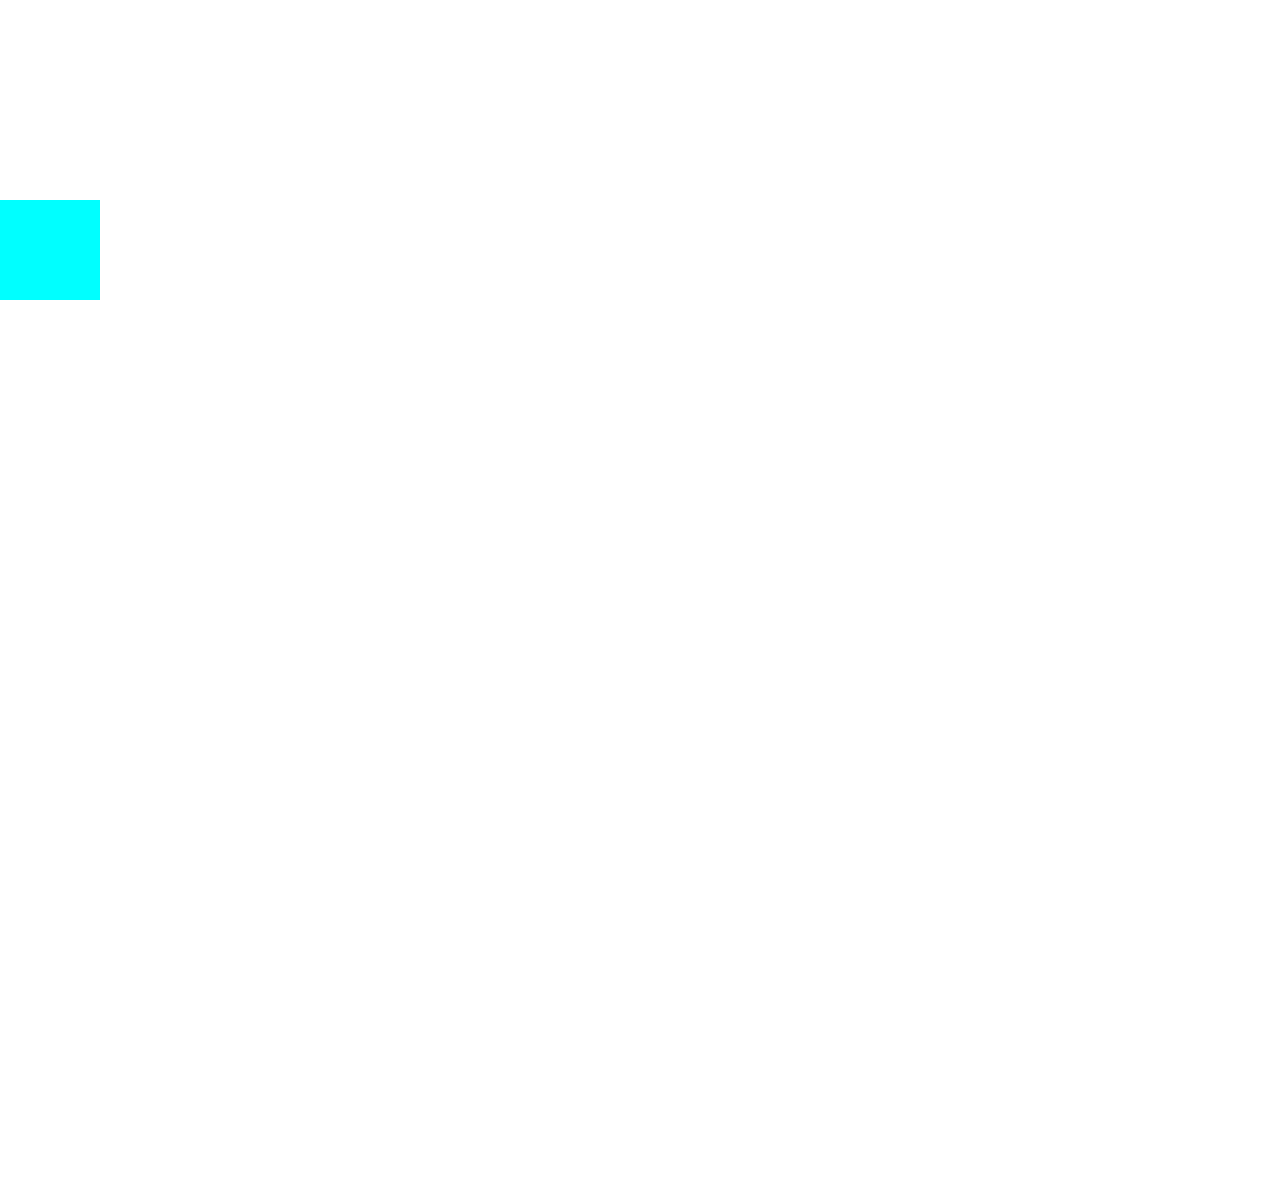
==== s5-transicion-animation-position/index.html @ b23434a6 "[UPDATE] s5-animations-transitions-positions" ====
<!DOCTYPE html>
<html lang="en">

<head>
  <meta charset="UTF-8">
  <meta http-equiv="X-UA-Compatible" content="IE=edge">
  <meta name="viewport" content="width=device-width, initial-scale=1.0">
  <script src="https://kit.fontawesome.com/1f42bf96bf.js" crossorigin="anonymous"></script>
  <link rel="stylesheet" href="./css/style.css">
  <title>Document</title>
</head>

<body>

  <!-- <header class="section-menu">
    <input type="checkbox" name="" id="check-menu">
    <label for="check-menu" class="icon-bar"><i class="fas fa-bars"></i></label>
    <nav class="menu">
      <ul>
        <li><a href="">option 1</a></li>
        <li><a href="">option 2</a></li>
        <li><a href="">option 3</a></li>
        <li><a href="">option 4</a></li>
        <li><a href="">option 5</a></li>
        <li><a href="">option 6</a></li>
        <li><a href="">option 6</a></li>
        <li><a href="">option 6 lorem</a></li>
      </ul>
    </nav>
  </header> -->

  <section class="positions">

    <!-- <div class="container">
      <div class="relative"></div>
    </div>

    <div class="container-relative">
      <div class="absolute">
        <p>Lorem, ipsum.</p>
      </div>
    </div>

    <div class="fixed">
      <i class="fab fa-facebook"></i>
      <i class="fab fa-twitter-square"></i>
      <i class="fab fa-twitch"></i>
      <i class="fab fa-instagram-square"></i>
    </div>

  </section>
  <header class="header">
    <h1>Koders</h1>
  </header> -->

    <!-- <div class="sticky">
    <i class="fab fa-facebook"></i>
    <i class="fab fa-twitter-square"></i>
    <i class="fab fa-twitch"></i>
    <i class="fab fa-youtube"></i>
  </div> -->

    <!-- <h2>holis</h2>
    <h2>holis</h2>
    <h2>holis</h2>
    <h2>holis</h2>
    <h2>holis</h2>
    <h2>holis</h2>
    <h2>holis</h2>
    <h2>holis</h2>
    <h2>holis</h2>
    <h2>holis</h2>
    <h2>holis</h2>
    <h2>holis</h2>
    <h2>holis</h2>
    <h2>holis</h2>
    <h2>holis</h2>
    <h2>holis</h2>
    <h2>holis</h2>
    <h2>holis</h2>
    <h2>holis</h2>
    <h2>holis</h2>
    <h2>holis</h2>
    <h2>holis</h2>
    <h2>holis</h2>
    <h2>holis</h2>
    <h2>holis</h2>
    <h2>holis</h2>
    <h2>holis</h2>
    <h2>holis</h2>
    <h2>holis</h2>
    <h2>holis</h2>
    <h2>holis</h2>
    <h2>holis</h2>
    <h2>holis</h2>
    <h2>holis</h2>
    <h2>holis</h2>
    <h2>holis</h2>
    <h2>holis</h2>
    <h2>holis</h2>
    <h2>holis</h2>
    <h2>holis</h2>
    <h2>holis</h2>
    <h2>holis</h2>
    <h2>holis</h2>
    <h2>holis</h2>
    <h2>holis</h2>
    <h2>holis</h2>
    <h2>holis</h2>
    <h2>holis</h2>
    <h2>holis</h2>
    <h2>holis</h2>
    <h2>holis</h2>
    <h2>holis</h2>
    <h2>holis</h2>
    <h2>holis</h2>
    <h2>holis</h2>
    <h2>holis</h2>
    <h2>holis</h2>
    <h2>holis</h2>
    <h2>holis</h2>
    <h2>holis</h2>
    <h2>holis</h2>
    <h2>holis</h2>
    <h2>holis</h2>
    <h2>holis</h2>
    <h2>holis</h2>
    <h2>holis</h2>
    <h2>holis</h2>
    <h2>holis</h2>
    <h2>holis</h2>
    <h2>holis</h2>
    <h2>holis</h2>
    <h2>holis</h2>
    <h2>holis</h2>
    <h2>holis</h2>
    <h2>holis</h2>
    <h2>holis</h2>
    <h2>holis</h2>
    <h2>holis</h2>
    <h2>holis</h2>
    <h2>holis</h2>
    <h2>holis</h2>
    <h2>holis</h2>
    <h2>holis</h2>
    <h2>holis</h2>
    <h2>holis</h2>
    <h2>holis</h2>
    <h2>holis</h2>
    <h2>holis</h2>
    <h2>holis</h2>
    <h2>holis</h2>
    <h2>holis</h2>
    <h2>holis</h2>
    <h2>holis</h2>
    <h2>holis</h2>
    <h2>holis</h2>
    <h2>holis</h2>
    <h2>holis</h2>
    <h2>holis</h2>
    <h2>holis</h2>
    <h2>holis</h2> -->

    <div class="circle">

    </div>




</body>

</html>
---- s5-transicion-animation-position/css/style.css ----
* {
  margin: 0;
  padding: 0;
  box-sizing: border-box;
}

ul li {
  list-style: none;
}

a {
  text-decoration: none;
  color: white;
}

.section-menu {
  height: 100vh;
}

nav.menu {
  background-color: steelblue;
}

nav.menu ul li:not(:last-of-type) {
  border-bottom: 2px solid red;
}

/* nav.menu ul li:last-of-type {
  border-bottom: none;
} */

nav.menu {
  display: none;
}

nav.menu ul li a {
  display: block;
  padding: 10px 5px;
}

nav.menu ul li a:hover {
  background-color: #ccc;
  color: #000;
}


#check-menu {
  display: none;
}

#check-menu:checked ~ nav.menu{
  display: block;
}

.fas {
  font-size: 25px;
}

@media only screen and (min-width: 768px) {
  label.icon-bar {
    display: none;
  }
  nav.menu ul {
    display: flex;
    /* justify-content: space-between; */
  }
  nav.menu ul li {
    flex-grow: 1;
    text-align: center;
  }
  nav.menu ul li:not(:last-of-type) {
    border-bottom: none;
    border-right: 1px solid red;
  }
}


/* Positions */

.positions {
  height: 100vh;
  margin: 100px 0;
  
}

.container, .container-relative {
  width: 80%;
  height: 500px;
  border: 3px dotted red;
  margin: 100px auto;
}

.relative {
  width: 100px;
  height: 100px;
  margin: 0 auto;
  background-color: pink;
  position: relative;
  top: -20.5px;
  left: 100px;
}

.container-relative {
  position: relative;
}

.absolute {
  width: 200px;
  height: 200px;
  margin: 0 auto;
  background-color: blue;
  position: absolute;
  top: 100px;
  right: 20px;
  color: white;
  display: flex;
  justify-content: center;
  align-items: center;
}

.fixed {
  padding: 20px;
  border: 1px solid red;
  display: flex;
  flex-direction: column;
  position: fixed;
  top: 100px;
  left: 50px;
}

.fixed i {
  margin: 10px 0;
}

.header {
  height: 100px;
  background-color: peru;
  color: white;
}

.sticky {
  padding: 20px;
  border: 1px solid red;
  display: flex;
  position: sticky;
  top: 20px;
  left: 0;
}

.sticky i  {
  margin: 0 10px;
}

.circle {
  width: 100px;
  height: 100px;
  border-radius: 50%;
  background-color: cyan;
  /* transition-property: background-color, border-radius;
  transition-duration: 3s;
  transition-timing-function: ease;
  transition: all 3s ease; */
  margin-top: 200px;
  animation-name: bounce;
  animation-duration: 1s;
  animation-timing-function: ease-in;
  animation-iteration-count: infinite;
  animation-direction: alternate;
}

.circle:hover {
  background-color: red;
}



@keyframes bounce {
  0% {
    margin-top: 200px;
    height: 100px;
  }
  100%{
    margin-top: 400px;
    height: 80px;
  }
}

@media only screen and (min-width: 768px) {
  .circle {
    border-radius: unset;
  }
}
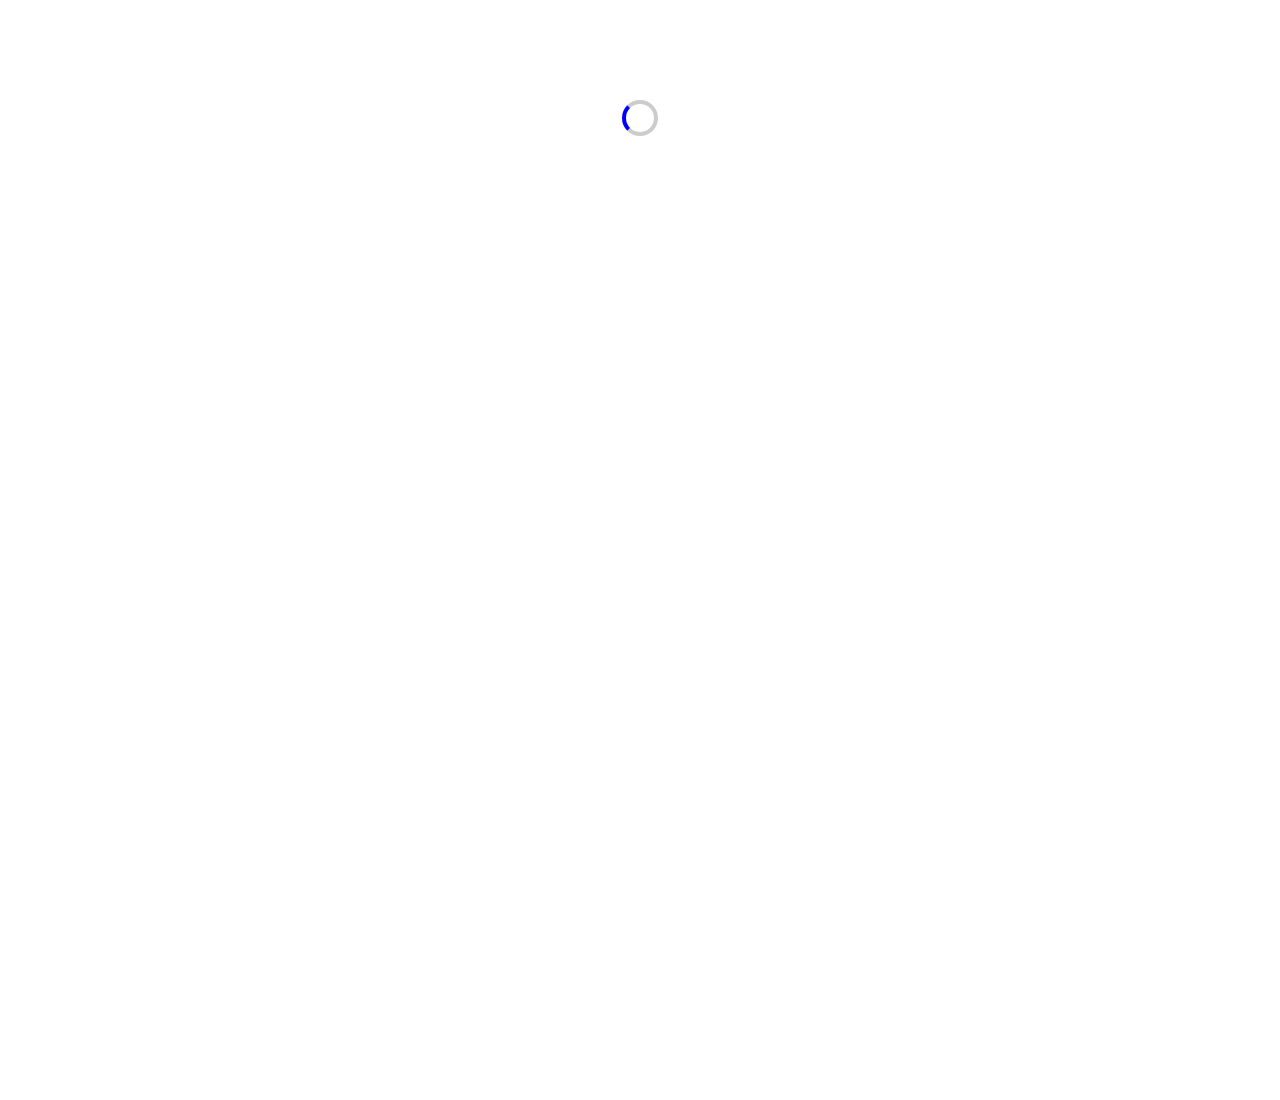
==== commit 617ab1af: "[UPDATE] s6-practices-animation-positions" ====
--- a/s5-transicion-animation-position/index.html
+++ b/s5-transicion-animation-position/index.html
@@ -161,12 +161,28 @@
     <h2>holis</h2>
     <h2>holis</h2> -->
 
-    <div class="circle">
+    <!-- <div class="circle">
 
-    </div>
+    </div> -->
 
+    <!-- <section class="contact">
+      <form action="" class="form">
+        <div class="form-group">
+          <label for="">Nombre</label>
+          <input type="text" placeholder="Escribe tu nombre">
+        </div>
+        <div class="form-group">
+          <label for="">Email</label>
+          <input type="email" placeholder="Escribe tu email">
+        </div>
+        <button>Registrar</button>
+      </form>
+    </section>
+    <footer class="footer">
 
+    </footer> -->
 
+    <div class="spinner"></div>
 
 </body>
 
--- a/s5-transicion-animation-position/css/style.css
+++ b/s5-transicion-animation-position/css/style.css
@@ -3,6 +3,8 @@
   padding: 0;
   box-sizing: border-box;
 }
+
+/* 320px - 767px */
 
 ul li {
   list-style: none;
@@ -185,8 +187,78 @@
   }
 }
 
+/* 768px - 1023px */
 @media only screen and (min-width: 768px) {
   .circle {
     border-radius: unset;
   }
+}
+
+/* 1024px  - */
+@media only screen and (min-width: 1024px) {
+  .circle {
+    border-radius: unset;
+  }
+}
+
+
+/*  */
+
+.contact, .footer {
+  height: 50vh;
+}
+.contact {
+  background-color: cyan;
+  position: relative;
+}
+.footer {
+  background-color: peru;
+}
+
+.form {
+  width: 400px;
+  padding: 10px;
+  border-radius: 5px;
+  border: 1px solid #ccc;
+  background-color: #ccc;
+  box-shadow: 4px 2px 3px 4px rgba(0, 0, 0, 0.5);
+  position: absolute;
+  top: 100%;
+  left: 50%;
+  transform: translate(-50%, -50%);
+}
+
+.form-group {
+  display: flex;
+  flex-direction: column;
+  margin-bottom: 10px;
+}
+
+.form-group input {
+  border-radius: 5px;
+  padding: 5px;
+  border: none;
+}
+
+
+.spinner {
+  width: 36px;
+  height: 36px;
+  border: 4px solid #ccc;
+  margin: 0 auto;
+  border-radius: 50%;
+  border-left-color: blue;
+  animation-name: spin;
+  animation-duration: 0.5s;
+  animation-iteration-count: infinite;
+  animation-timing-function: linear;
+}
+
+@keyframes spin {
+  0% {
+    transform: rotate(0deg)
+  }
+  100% {
+    transform: rotate(360deg)
+  }
 }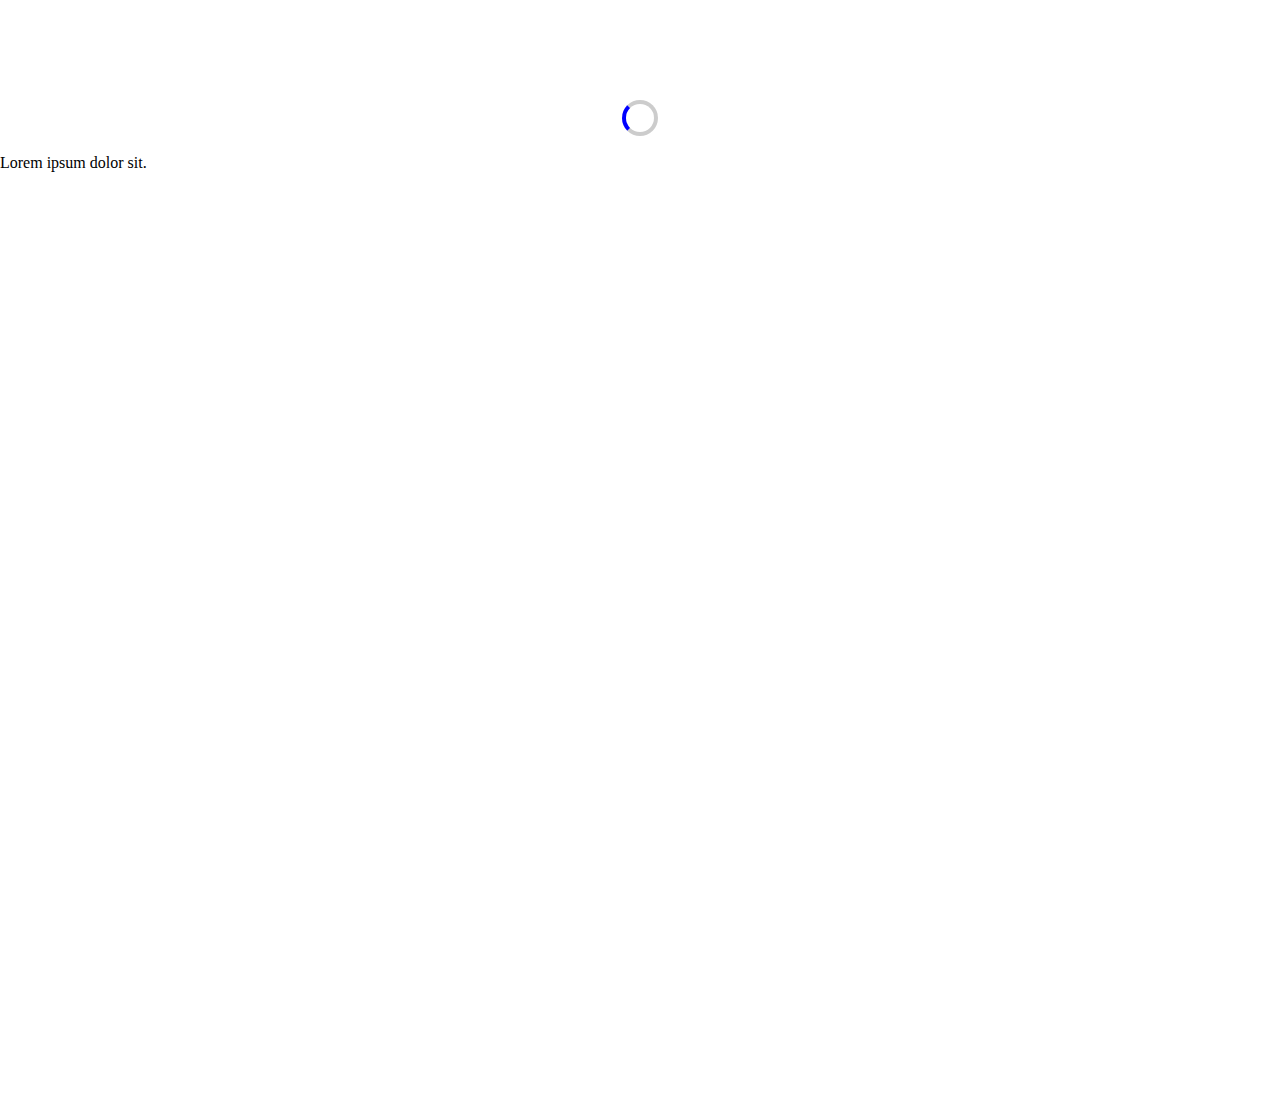
==== commit 4be41753: "[UPDATE] s6-sass" ====
--- a/s5-transicion-animation-position/index.html
+++ b/s5-transicion-animation-position/index.html
@@ -184,6 +184,13 @@
 
     <div class="spinner"></div>
 
+    <div class="main-header">
+      <div class="header-center">
+        <img src="" alt="">
+        <p>Lorem ipsum dolor sit.</p>
+      </div>
+    </div>
+
 </body>
 
 </html>